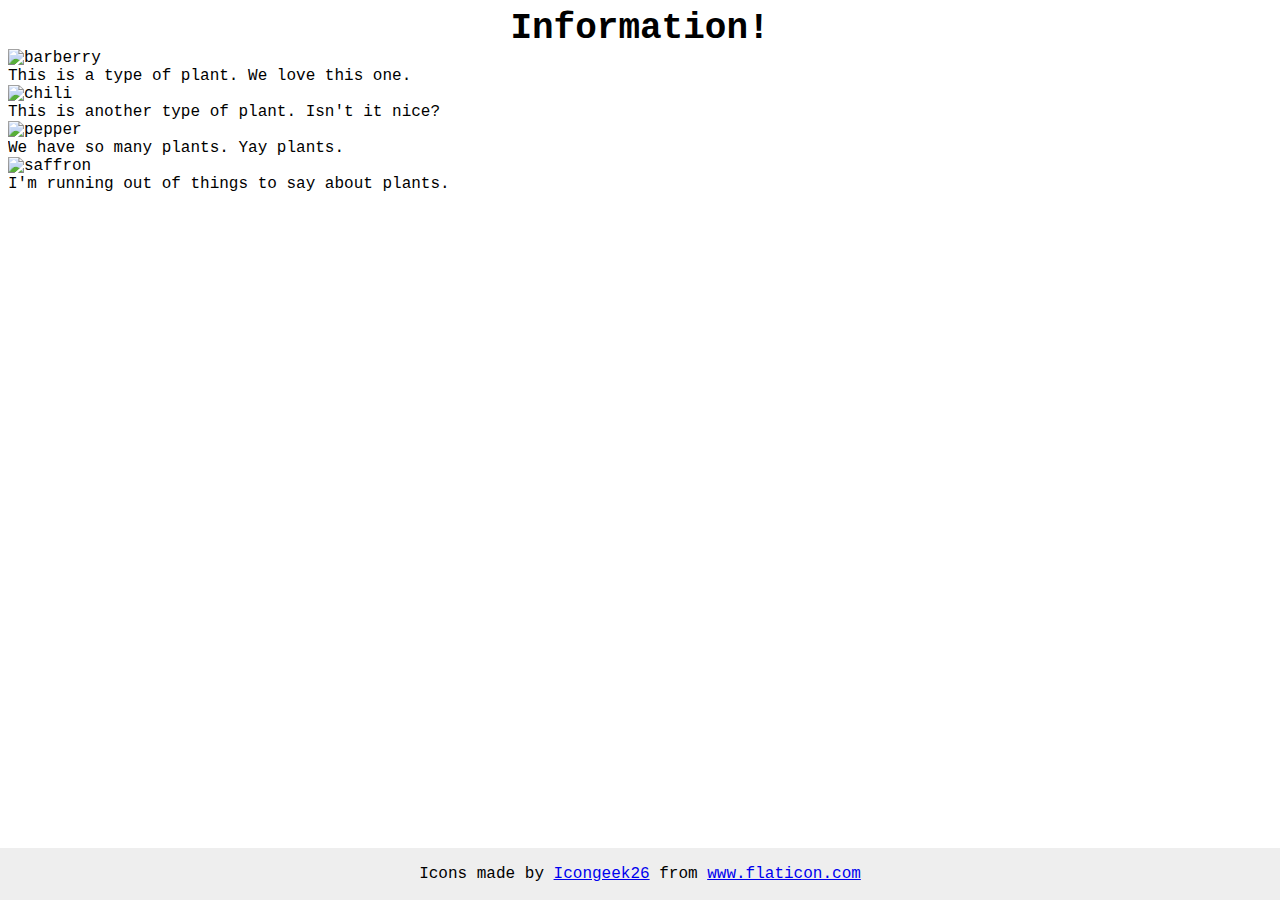
==== flex/04-flex-information/index.html @ 61239772 "changed display to flex and added div in index.html" ====
<!DOCTYPE html>
<html lang="en">
  <head>
    <meta charset="UTF-8">
    <meta http-equiv="X-UA-Compatible" content="IE=edge">
    <meta name="viewport" content="width=device-width, initial-scale=1.0">
    <title>Information</title>
    <link rel="stylesheet" href="style.css">
  </head>
  <body>
    <div class="title">Information!</div>

    <div class="plants">
      <img src="./images/barberry.png" alt="barberry">
      <div class="text">This is a type of plant. We love this one.</div>

      <img src="./images/chilli.png" alt="chili">
      <div class="text">This is another type of plant. Isn't it nice?</div>

      <img src="./images/pepper.png" alt="pepper">
      <div class="text">We have so many plants. Yay plants.</div>

      <img src="./images/saffron.png" alt="saffron">
      <div class="text">I'm running out of things to say about plants.</div>

    </div>

    <!-- disregard this section, it's here to give attribution to the creator of these icons -->
    <div class="footer">
      <div>Icons made by <a href="https://www.flaticon.com/authors/icongeek26" title="Icongeek26">Icongeek26</a> from <a href="https://www.flaticon.com/" title="Flaticon">www.flaticon.com</a></div>
    </div>
  </body>
</html>
---- flex/04-flex-information/style.css ----
body {
  font-family: 'Courier New', Courier, monospace;
}

img {
  width: 100px;
  height: 100px;
}

.title {
  font-size: 36px;
  font-weight: 900;

  display: flex;
  justify-content: center;
}

/* do not edit this footer */
.footer {
  position: fixed;
  bottom: 0;
  left: 0;
  right: 0;
  height: 52px;
  display: flex;
  align-items: center;
  justify-content: center;
  background: #eee;
}
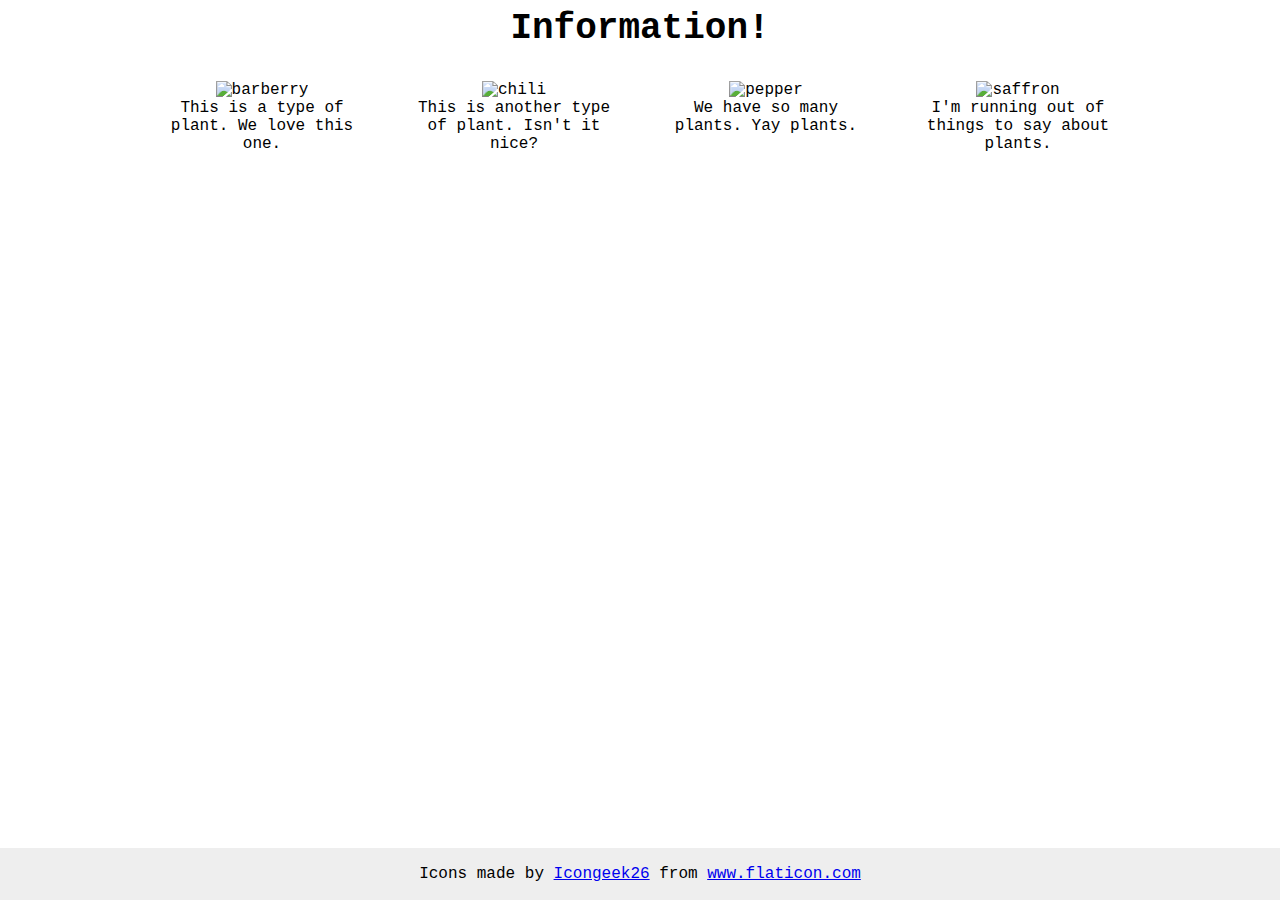
==== commit 4f71ae41: "modified css file to match the desired results" ====
--- a/flex/04-flex-information/index.html
+++ b/flex/04-flex-information/index.html
@@ -10,19 +10,28 @@
   <body>
     <div class="title">Information!</div>
 
-    <div class="plants">
-      <img src="./images/barberry.png" alt="barberry">
-      <div class="text">This is a type of plant. We love this one.</div>
+    <div class="container">
 
-      <img src="./images/chilli.png" alt="chili">
-      <div class="text">This is another type of plant. Isn't it nice?</div>
+      <div class="plants">
+        <img src="./images/barberry.png" alt="barberry">
+        <div class="text">This is a type of plant. We love this one.</div>
+      </div>
 
-      <img src="./images/pepper.png" alt="pepper">
-      <div class="text">We have so many plants. Yay plants.</div>
+      <div class="plants">
+        <img src="./images/chilli.png" alt="chili">
+        <div class="text">This is another type of plant. Isn't it nice?</div>
+      </div>
 
-      <img src="./images/saffron.png" alt="saffron">
-      <div class="text">I'm running out of things to say about plants.</div>
+      <div class="plants">
+        <img src="./images/pepper.png" alt="pepper">
+        <div class="text">We have so many plants. Yay plants.</div>
+      </div>
 
+      <div class="plants">
+        <img src="./images/saffron.png" alt="saffron">
+        <div class="text">I'm running out of things to say about plants.</div>
+      </div>
+      
     </div>
 
     <!-- disregard this section, it's here to give attribution to the creator of these icons -->
--- a/flex/04-flex-information/style.css
+++ b/flex/04-flex-information/style.css
@@ -1,5 +1,6 @@
 body {
   font-family: 'Courier New', Courier, monospace;
+  text-align: center;
 }
 
 img {
@@ -15,6 +16,18 @@
   justify-content: center;
 }
 
+.container {
+  display: flex;
+  justify-content: center;
+  gap: 52px;
+  margin: 32px;
+}
+
+.plants {
+  max-width: 200px;
+}
+
+
 /* do not edit this footer */
 .footer {
   position: fixed;
